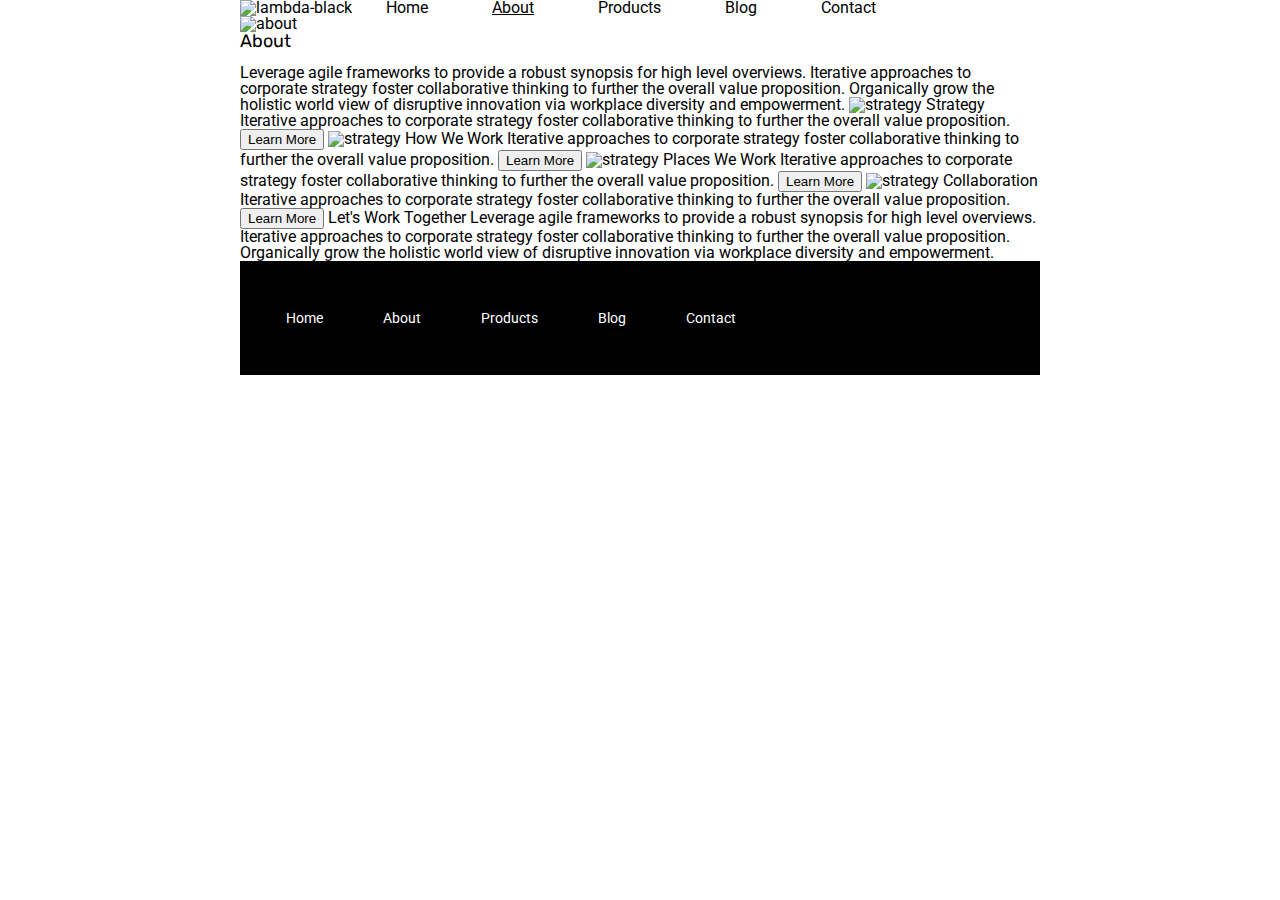
==== about.html @ 2b0e0aec "work" ====
<!doctype html>

<html lang="en">
<head>
  <meta charset="utf-8">

  <title>Sprint Challenge - About</title>

  <link href="https://fonts.googleapis.com/css?family=Roboto|Rubik" rel="stylesheet">
  <link rel="stylesheet" href="css/index.css">

</head>

<body>
  <div class="container">
    <nav>
        <img class="logo" src="img/lambda-black.png" alt="lambda-black">
    <a>Home</a>
    <a href="#">About</a>
    <a>Products</a>
    <a>Blog</a>
    <a>Contact</a>
</nav>
<img class="logo3" src="img/jumbo-about.png" alt="about">
  </div>
    <div class="container about-page">
     
    <h4>About</h4> 

    Leverage agile frameworks to provide a robust synopsis for high level overviews. Iterative approaches to corporate strategy foster collaborative thinking to further the overall value proposition. Organically grow the holistic world view of disruptive innovation via workplace diversity and empowerment.


    <img src="img/about-plan.png" alt="strategy">
    
    Strategy
    
    Iterative approaches to corporate strategy foster collaborative thinking to further the overall value proposition.

    <button type="button">Learn More</button>



    <img src="img/about-working.png" alt="strategy">
    
    How We Work
    
    Iterative approaches to corporate strategy foster collaborative thinking to further the overall value proposition.

    <button type="button">Learn More</button>



    <img src="img/about-office.png" alt="strategy">
    
    Places We Work

    Iterative approaches to corporate strategy foster collaborative thinking to further the overall value proposition.

    <button type="button">Learn More</button>

    <img src="img/about-meeting.png" alt="strategy">
    
    Collaboration
    
    Iterative approaches to corporate strategy foster collaborative thinking to further the overall value proposition.

    <button type="button">Learn More</button>

    Let's Work Together

    Leverage agile frameworks to provide a robust synopsis for high level overviews. Iterative approaches to corporate strategy foster collaborative thinking to further the overall value proposition. Organically grow the holistic world view of disruptive innovation via workplace diversity and empowerment.
        
      <footer>
        <nav>
          <a href="index.html">Home</a>
          <a href="#">About</a>
          <a href="#">Products</a>
          <a href="#">Blog</a>
          <a href="#">Contact</a>
        </nav>
      </footer>
    </div><!-- container -->        
</body>
</html>
---- css/index.css ----
/* http://meyerweb.com/eric/tools/css/reset/ 
   v2.0 | 20110126
   License: none (public domain)
*/

html, body, div, span, applet, object, iframe,
h1, h2, h3, h4, h5, h6, p, blockquote, pre,
a, abbr, acronym, address, big, cite, code,
del, dfn, em, img, ins, kbd, q, s, samp,
small, strike, strong, sub, sup, tt, var,
b, u, i, center,
dl, dt, dd, ol, ul, li,
fieldset, form, label, legend,
table, caption, tbody, tfoot, thead, tr, th, td,
article, aside, canvas, details, embed, 
figure, figcaption, footer, header, hgroup, 
menu, nav, output, ruby, section, summary,
time, mark, audio, video {
	margin: 0;
	padding: 0;
	border: 0;
	font-size: 100%;
	font: inherit;
	vertical-align: baseline;
}
/* HTML5 display-role reset for older browsers */
article, aside, details, figcaption, figure, 
footer, header, hgroup, menu, nav, section {
	display: block;
}
body {
	line-height: 1;
}
ol, ul {
	list-style: none;
}
blockquote, q {
	quotes: none;
}
blockquote:before, blockquote:after,
q:before, q:after {
	content: '';
	content: none;
}
table {
	border-collapse: collapse;
	border-spacing: 0;
}

* {
    box-sizing: border-box;
}

html, body {
    height: 100%;
    font-family: 'Roboto', sans-serif;
}

h1, h2, h3, h4, h5 {
    font-size: 18px;
    margin-bottom: 15px;
    font-family: 'Rubik', sans-serif;
}

p {
    line-height: 1.4;
}

.container {
    width: 800px;
    margin: 0 auto;
}

.top-content {
    display: flex;
    flex-wrap: wrap;
    justify-content: space-evenly;
    margin-bottom: 20px;
    border-bottom: 1px dashed black;
}

.top-content .text-container {
    width: 48%;
    padding: 0 1%;
    padding-bottom: 20px;  
}

.middle-content {
    margin-bottom: 20px;
    border-bottom: 1px dashed black;
}

.middle-content h2 {
    padding: 0 2%;
    margin-bottom: 0;
}

.middle-content .boxes {
    display: flex;
    flex-wrap: wrap;
    justify-content: space-evenly;
}

.middle-content .boxes .box {
    width: 12.5%;
    height: 100px;
    background: black;
    margin: 20px 2.5%;
    color: white;
    display: flex;
    align-items: center;
    justify-content: center;
}

.bottom-content {
    display: flex;
    margin: 0 2% 20px;
    justify-content: space-around;
}

.bottom-content .text-container {
    padding-right: 4%;
}

.bottom-content .text-container:last-child {
    padding-right: 0;
}

footer {
    width: 100%;
    background: black;
}

footer nav {
    width: 60%;
    display: flex;
    justify-content: space-between;
    align-items: center;
    padding: 20px 2%;
    font-size: 14px;
}

footer nav a {
    color: white;
    text-decoration: none;
}

nav a{
    padding: 30px;
    color: black;
}

.logo2{
    margin-top: 30px;
    margin-bottom: 30px;
}
.middle-content .boxes .box .box1{
    color: teal !important;
} 
.box2{
    background-color: gold;
}
.box3{
    background-color: cadetblue;
}
.box4{
    background-color: coral;
}
.box5{
    background-color: crimson;
}
.box6{
    background-color: forestgreen;
}
.box7{
    background-color: darkorchid;
}
.box8{
    background-color: hotpink;
}
.box9{
    background-color: indigo;
}
.box10{
    background-color: dodgerblue;
}
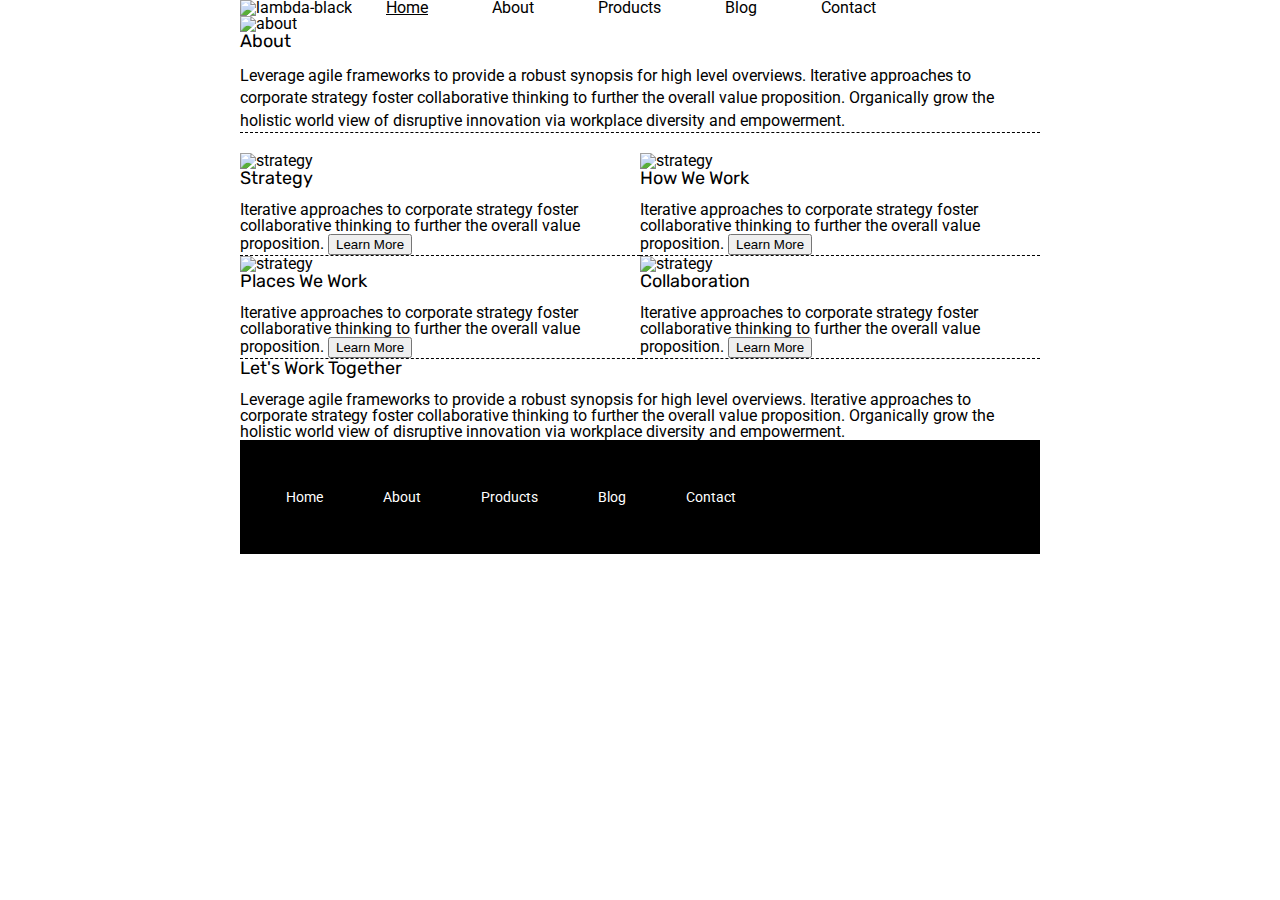
==== commit 5cf77fb8: "mvp" ====
--- a/about.html
+++ b/about.html
@@ -15,8 +15,8 @@
   <div class="container">
     <nav>
         <img class="logo" src="img/lambda-black.png" alt="lambda-black">
-    <a>Home</a>
-    <a href="#">About</a>
+    <a href="index.html">Home</a>
+    <a>About</a>
     <a>Products</a>
     <a>Blog</a>
     <a>Contact</a>
@@ -27,46 +27,53 @@
      
     <h4>About</h4> 
 
-    Leverage agile frameworks to provide a robust synopsis for high level overviews. Iterative approaches to corporate strategy foster collaborative thinking to further the overall value proposition. Organically grow the holistic world view of disruptive innovation via workplace diversity and empowerment.
+    <p class="p1">Leverage agile frameworks to provide a robust synopsis for high level overviews. Iterative approaches to corporate strategy foster collaborative thinking to further the overall value proposition. Organically grow the holistic world view of disruptive innovation via workplace diversity and empowerment.</p>
 
-
+  <div class="we">
+    <div class="p2">
     <img src="img/about-plan.png" alt="strategy">
     
-    Strategy
+    <h4>Strategy</h4>
     
     Iterative approaches to corporate strategy foster collaborative thinking to further the overall value proposition.
 
     <button type="button">Learn More</button>
+    </div>
 
-
-
+    <div class="p2">
     <img src="img/about-working.png" alt="strategy">
     
-    How We Work
+    <h4>How We Work</h4>
     
     Iterative approaches to corporate strategy foster collaborative thinking to further the overall value proposition.
 
     <button type="button">Learn More</button>
+    </div>
+    </div>
 
+    <div class="we">
 
-
+      <div class="p2">
     <img src="img/about-office.png" alt="strategy">
     
-    Places We Work
+    <h4>Places We Work</h4>
 
     Iterative approaches to corporate strategy foster collaborative thinking to further the overall value proposition.
 
     <button type="button">Learn More</button>
+      </div>
+      <div class="p2">
 
     <img src="img/about-meeting.png" alt="strategy">
     
-    Collaboration
+    <h4>Collaboration</h4>
     
     Iterative approaches to corporate strategy foster collaborative thinking to further the overall value proposition.
 
     <button type="button">Learn More</button>
-
-    Let's Work Together
+      </div>
+    </div>
+    <h4>Let's Work Together</h4>
 
     Leverage agile frameworks to provide a robust synopsis for high level overviews. Iterative approaches to corporate strategy foster collaborative thinking to further the overall value proposition. Organically grow the holistic world view of disruptive innovation via workplace diversity and empowerment.
         
--- a/css/index.css
+++ b/css/index.css
@@ -184,6 +184,22 @@
 .box10{
     background-color: dodgerblue;
 }
+
+.p1{
+    border-bottom: 1px dashed black;
+    margin-bottom: 20px;
+}
+.we{
+  display: flex;
+  flex-direction: row;  
+}
+
+.p2{
+    flex-direction: column;
+    border-bottom: 1px dashed black;
+}
+
+
    
 
 
